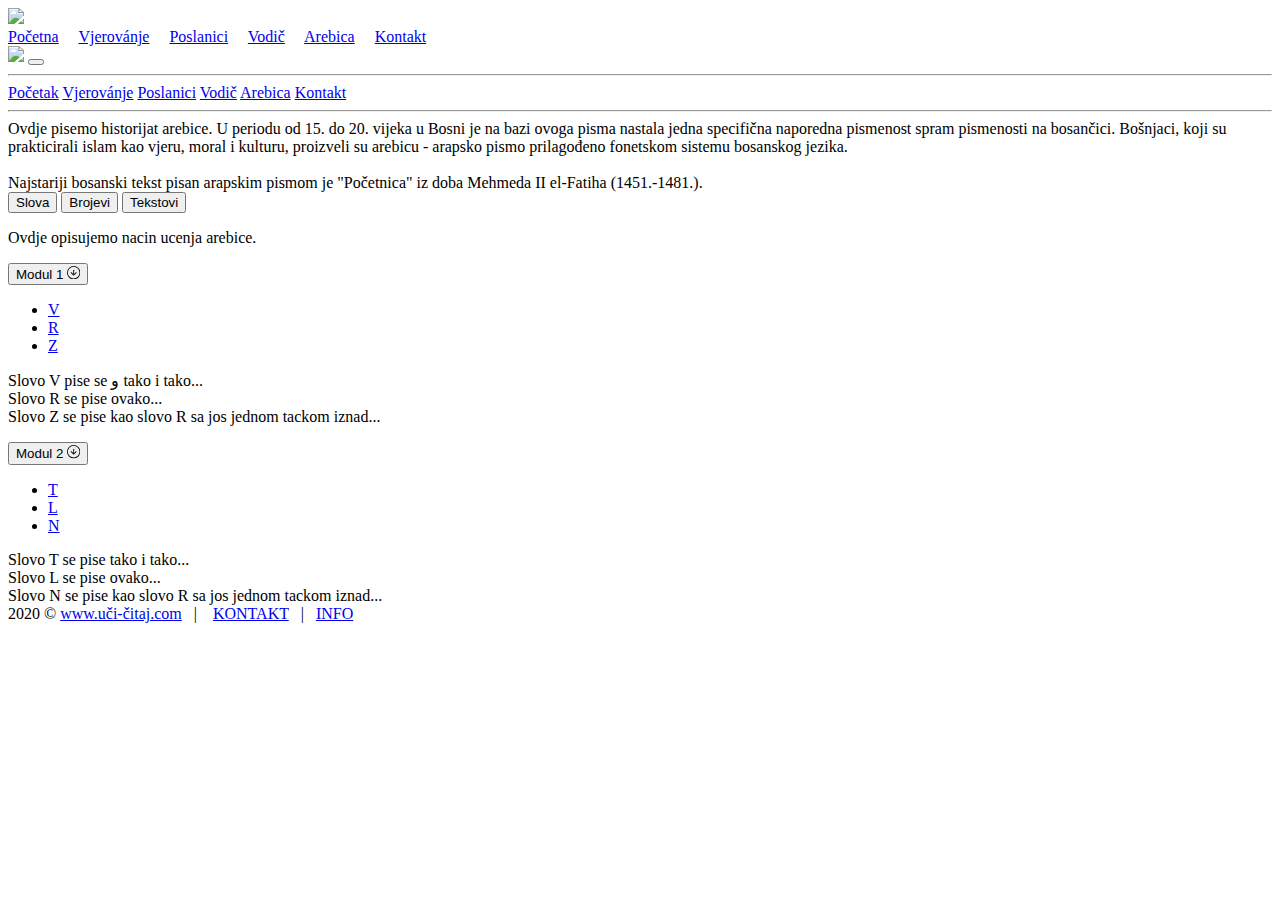
==== arebica.html @ 4d9297e4 "Add files via upload" ====
<!DOCTYPE html>
<html lang="bs">

<head>
    <meta charset="UTF-8">
    <meta name="viewport" content="width-device-width, initial-scale=1.0">
    <title>Bosanska arebica</title>
    <link rel="stylesheet" href="css/bootstrap.min.css">
    <script src="js/jquery.min.js"></script>
    <link rel="stylesheet" href="bootstrap.css">
    <script src="bootstrap.js"></script>



    <link rel="icon" href="images/icon.png" type="image/gif" sizes="32x30">

    <link rel="stylesheet" href="https://cdnjs.cloudflare.com/ajax/libs/font-awesome/4.7.0/css/font-awesome.min.css">

    <script src="jquery.min.js"></script>
    <script src="show_random_quotes.js"></script>

    <style>
        .container .row {
            border: solid black 0px;

        }
    </style>

</head>

<body>

    <div class="row pt-0 pb-0 kutija-menu ml-0 mr-0">

        <div class="col-lg-5 d-none d-lg-block h1 text-left pl-4">

            <a href="index.html" class="pl-4"><img src="images/logo.png" id="mali_logo" width="40px"></img></a>
        </div>
        <div class="col-7 d-none d-lg-block h6 text-right mt-4 pr-5 linkovi">
            <a class="linkovi-menija" href="index.html">Početna</a> &nbsp;&nbsp;&nbsp;
            <a class="linkovi-menija" href="vjerovanje.html">Vjerovánje</a> &nbsp;&nbsp;&nbsp;
            <a class="linkovi-menija" href="poslanici.html">Poslanici</a> &nbsp;&nbsp;&nbsp;
            <a class="linkovi-menija" href="vodic.html">Vodič</a> &nbsp;&nbsp;&nbsp;
            <a class="linkovi-menija" href="arebica.html">Arebica</a> &nbsp;&nbsp;&nbsp;
            <a class="linkovi-menija" href="kontakt.html">Kontakt</a>
        </div>
        <div class="col-md-12 col-sm-12 col-12 d-lg-none text-right pt-0 align-middle">

            <nav class="navbar navbar-expand-lg navbar-light bg-transparent">
                <a class="navbar-brand" href="#"><img src="images/logo.png" id="mali_logo" width="40px"></img></a>

                <button class="navbar-toggler" type="button" data-toggle="collapse" data-target="#navbarTogglerDemo03"
                    aria-controls="navbarTogglerDemo03" aria-expanded="false" aria-label="Toggle navigation">
                    <span class="navbar-toggler-icon"></span>
                </button>


                <div class="collapse navbar-collapse" id="navbarTogglerDemo03">
                    <div class="navbar-nav float-center text-center pr-3">

                        <hr>
                        <a class="nav-item nav-link" href="index.html">Početak</a>
                        <a class="nav-item nav-link" href="vjerovanje.html">Vjerovánje</a>
                        <a class="nav-item nav-link" href="poslanici.html">Poslanici</a>
                        <a class="nav-item nav-link" href="vodic.html">Vodič</a>
                        <a class="nav-item nav-link" href="arebica.html">Arebica</a>
                        <a class="nav-item nav-link" href="kontakt.html">Kontakt</a>
                        <hr>
                    </div>
                </div>
            </nav>

        </div>
    </div>

    <div class="flex-wrapper">

        <div class="container-fluid pt-1 mb-0">

            <div class="row pt-2">
                <div class="col-12 kutija sredina mt-2 p-50">

                    Ovdje pisemo historijat arebice. U periodu od 15. do 20. vijeka u Bosni je na bazi ovoga pisma nastala jedna specifična naporedna pismenost spram pismenosti na bosančici. Bošnjaci, koji su prakticirali islam kao vjeru, moral i kulturu, proizveli su arebicu - arapsko pismo prilagođeno fonetskom sistemu bosanskog jezika.  <br><br>
                    Najstariji bosanski tekst pisan arapskim pismom je "Početnica" iz doba Mehmeda II el-Fatiha (1451.-1481.). 

                </div>

            </div>

            <div class="row mt-0">
                <div class="col-lg-3 col-md-4 col-sm-12 pl-0 kolona">
                  <div class="col-12 kutija3 p-5">
          
                    <div class="btn-group-vertical btn-block ml-0 mr-0 pl-0 pr-0">
                        <button type="button" class="btn btn-light disabled">Slova</button>
                        <button type="button" class="btn btn-light">Brojevi</button>
                        <button type="button" class="btn btn-light">Tekstovi</button>
                    </div>
          
                  </div>
                </div>
          
                <div class="col-lg-9 col-md-8 col-sm-12 pr-0 kolona">
                  <div class="col-12 kutija3 p-5">

                    <p>Ovdje opisujemo nacin ucenja arebice.</p>

                    <p>
                        <button class="btn btn-light btn-block text-left" type="button" data-toggle="collapse"
                            data-target="#collapseExample3" aria-expanded="true" aria-controls="collapseExample3">
                            Modul 1
                            <svg width="1em" height="1em" viewBox="0 0 16 16" class="bi bi-arrow-down-circle" fill="currentColor" xmlns="http://www.w3.org/2000/svg">
                                <path fill-rule="evenodd" d="M8 15A7 7 0 1 0 8 1a7 7 0 0 0 0 14zm0 1A8 8 0 1 0 8 0a8 8 0 0 0 0 16z"/>
                                <path fill-rule="evenodd" d="M4.646 7.646a.5.5 0 0 1 .708 0L8 10.293l2.646-2.647a.5.5 0 0 1 .708.708l-3 3a.5.5 0 0 1-.708 0l-3-3a.5.5 0 0 1 0-.708z"/>
                                <path fill-rule="evenodd" d="M8 4.5a.5.5 0 0 1 .5.5v5a.5.5 0 0 1-1 0V5a.5.5 0 0 1 .5-.5z"/>
                              </svg>
                        </button>
                    </p>
                    <div class="collapse" id="collapseExample3">
                        <div class="card card-body mb-3">

                            <ul class="nav nav-tabs" id="myTab" role="tablist">
                                <li class="nav-item">
                                  <a class="nav-link active" id="v-tab" data-toggle="tab" href="#v" role="tab" aria-controls="v" aria-selected="true">V</a>
                                </li>
                                <li class="nav-item">
                                  <a class="nav-link" id="r-tab" data-toggle="tab" href="#r" role="tab" aria-controls="r" aria-selected="false">R</a>
                                </li>
                                <li class="nav-item">
                                  <a class="nav-link" id="z-tab" data-toggle="tab" href="#z" role="tab" aria-controls="z" aria-selected="false">Z</a>
                                </li>
                              </ul>
                              <div class="tab-content pt-3" id="myTabContent">
                                <div class="tab-pane fade show active" id="v" role="tabpanel" aria-labelledby="v-tab">Slovo V pise se و tako i tako...</div>
                                <div class="tab-pane fade" id="r" role="tabpanel" aria-labelledby="r-tab">Slovo R se pise ovako...</div>
                                <div class="tab-pane fade" id="z" role="tabpanel" aria-labelledby="z-tab">Slovo Z se pise kao slovo R sa jos jednom tackom iznad...</div>
                              </div>

                        </div>
                    </div>

                    <p>
                        <button class="btn btn-light btn-block text-left" type="button" data-toggle="collapse"
                            data-target="#collapseExample4" aria-expanded="true" aria-controls="collapseExample4">
                            Modul 2
                            <svg width="1em" height="1em" viewBox="0 0 16 16" class="bi bi-arrow-down-circle" fill="currentColor" xmlns="http://www.w3.org/2000/svg">
                                <path fill-rule="evenodd" d="M8 15A7 7 0 1 0 8 1a7 7 0 0 0 0 14zm0 1A8 8 0 1 0 8 0a8 8 0 0 0 0 16z"/>
                                <path fill-rule="evenodd" d="M4.646 7.646a.5.5 0 0 1 .708 0L8 10.293l2.646-2.647a.5.5 0 0 1 .708.708l-3 3a.5.5 0 0 1-.708 0l-3-3a.5.5 0 0 1 0-.708z"/>
                                <path fill-rule="evenodd" d="M8 4.5a.5.5 0 0 1 .5.5v5a.5.5 0 0 1-1 0V5a.5.5 0 0 1 .5-.5z"/>
                              </svg>
                        </button>
                    </p>
                    <div class="collapse" id="collapseExample4">
                        <div class="card card-body">

                            <ul class="nav nav-tabs" id="myTab" role="tablist">
                                <li class="nav-item">
                                  <a class="nav-link active" id="t-tab" data-toggle="tab" href="#t" role="tab" aria-controls="t" aria-selected="true">T</a>
                                </li>
                                <li class="nav-item">
                                  <a class="nav-link" id="l-tab" data-toggle="tab" href="#l" role="tab" aria-controls="l" aria-selected="false">L</a>
                                </li>
                                <li class="nav-item">
                                  <a class="nav-link" id="n-tab" data-toggle="tab" href="#n" role="tab" aria-controls="n" aria-selected="false">N</a>
                                </li>
                              </ul>
                              <div class="tab-content pt-3" id="myTabContent">
                                <div class="tab-pane fade show active" id="t" role="tabpanel" aria-labelledby="t-tab">Slovo T se pise tako i tako...</div>
                                <div class="tab-pane fade" id="l" role="tabpanel" aria-labelledby="l-tab">Slovo L se pise ovako...</div>
                                <div class="tab-pane fade" id="n" role="tabpanel" aria-labelledby="n-tab">Slovo N se pise kao slovo R sa jos jednom tackom iznad...</div>
                              </div>

                        </div>
                    </div>
          
                  </div>
                </div>
          
              </div>

        </div>    
        

        <div id="footer" class="mt-3">

            <div class="col-lg-12 col-md-12 col-sm-12 col-12 text-center pb-3 pt-3 mt-0 kutija-menu pl-0 pr-0">
                2020 © <a href="index.html">www.uči-čitaj.com</a>&nbsp;&nbsp; | &nbsp;&nbsp; <a
                    href="kontakt.html">KONTAKT</a>
                &nbsp;&nbsp;|&nbsp;&nbsp; <a href="info.html" target="blank">INFO</a>
            </div>
        </div>



    </div>

    <script src="js/jquery.js"></script>
    <script src="js/bootstrap.js"></script>
    <script src="bootstrap.js"></script>
</body>

</html>
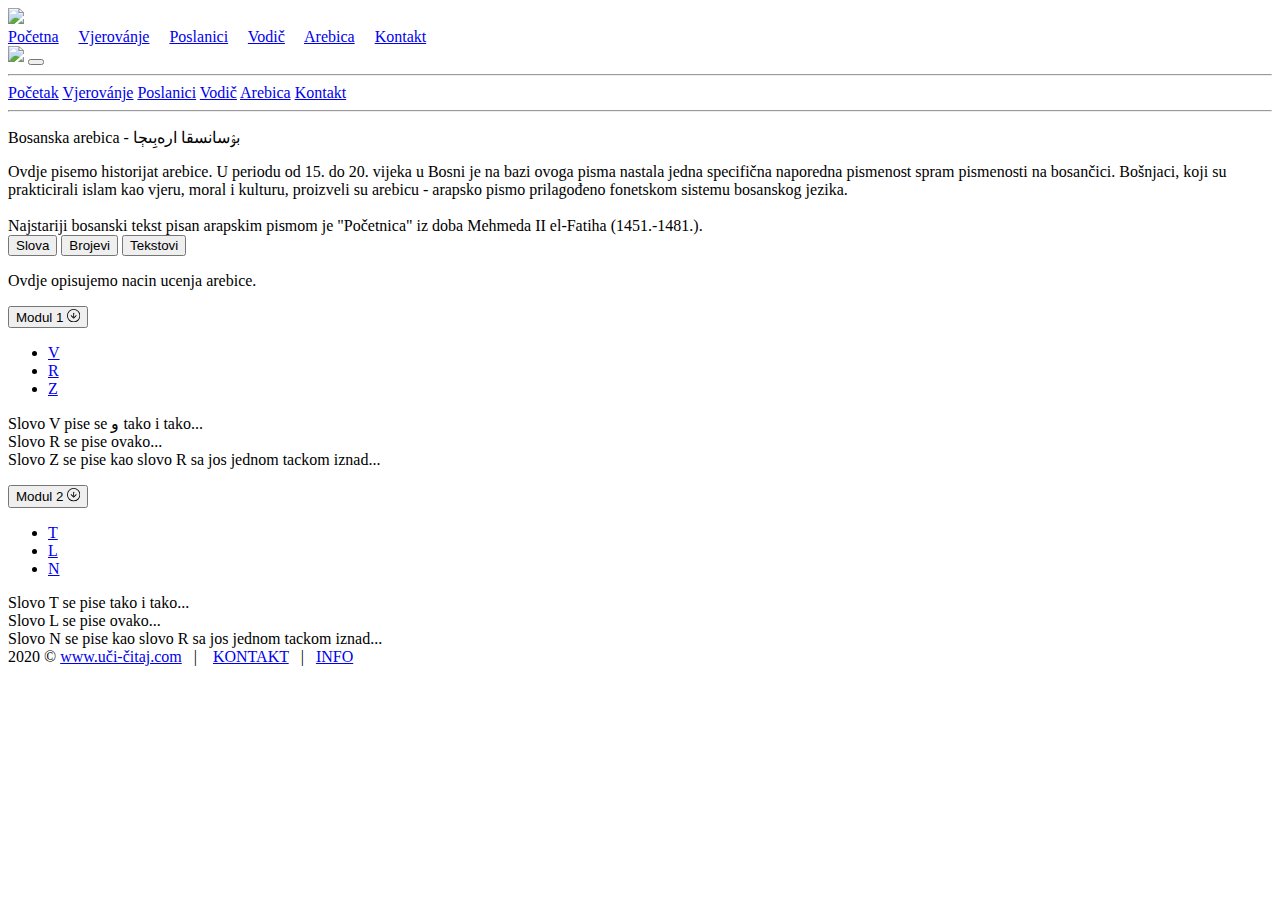
==== commit b4dd93ce: "Add files via upload" ====
--- a/arebica.html
+++ b/arebica.html
@@ -79,6 +79,8 @@
 
             <div class="row pt-2">
                 <div class="col-12 kutija sredina mt-2 p-50">
+
+                    <p>Bosanska arebica - بۉسانسقا ارەبِىڄا</p>
 
                     Ovdje pisemo historijat arebice. U periodu od 15. do 20. vijeka u Bosni je na bazi ovoga pisma nastala jedna specifična naporedna pismenost spram pismenosti na bosančici. Bošnjaci, koji su prakticirali islam kao vjeru, moral i kulturu, proizveli su arebicu - arapsko pismo prilagođeno fonetskom sistemu bosanskog jezika.  <br><br>
                     Najstariji bosanski tekst pisan arapskim pismom je "Početnica" iz doba Mehmeda II el-Fatiha (1451.-1481.). 
